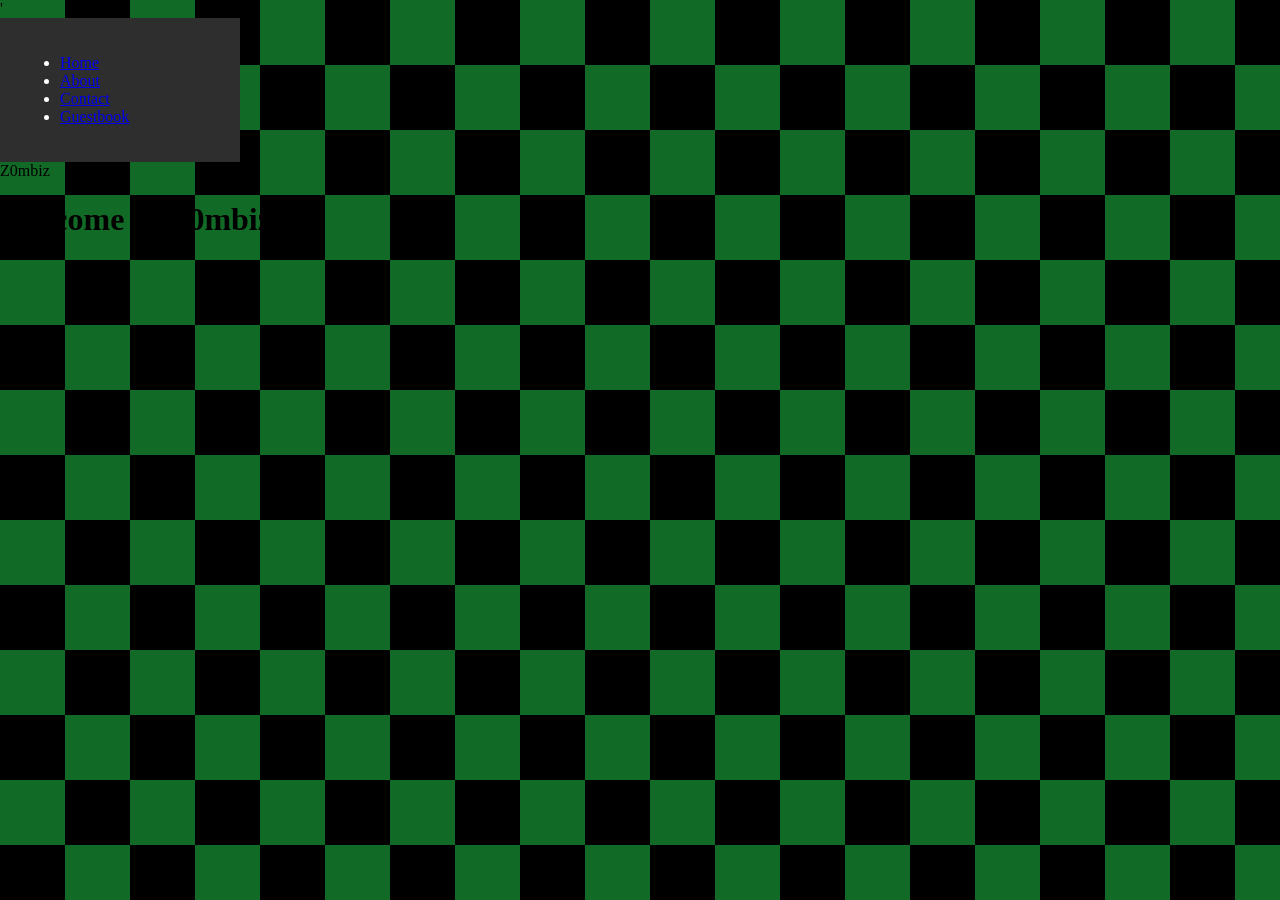
==== index.html @ c62d020d "initial post" ====
<!DOCTYPE html>
<html lang="en">
<head>
    <meta charset="UTF-8">
    <meta name="viewport" content="width=device-width, initial-scale=1.0">
    <title>Zombiz</title>
    <link rel="stylesheet" href="main.css">'

</head>
<body>
    <div class="side">
        <ul>
            <li><a href="#">Home</a></li>
            <li><a href="#">About</a></li>
            <li><a href="#">Contact</a></li>
            <li><a href="#">Guestbook</a></li>
        </ul>
    </div>
    <div class="content">
        <div class="topbar">
            <div class="logo">Z0mbiz</div>
            
        </div>
        <div class="main">
            <h1>Welcome to Z0mbiz!</h1>
            
        </div>
    </div>
</body>
</html>
---- main.css ----
/* rules:

Home page and at least 4 content pages (5 pages total)
A single external CSS file controlling styles across the site (internal and embedded styles may also be used when appropriate)
Consistent "look and feel" throughout the site (logo, color scheme, layout, navigation)
Consistent navigation throughout the site
Use at least three images in addition to a logo (images should have alternate text)
Include at least three external links
At least one HTML list (ul, ol, or dl) element
At least one HTML table element
At least one HTML form element w/script for processing form data
Use of Search Engine Optimization (SEO) principles
Mobile friendly and/or fluid layout for different screen sizes

*/
:root {
    --primary-color: #2e2e2e;
    --secondary-color: #ffffff; 
   
    --checker-color-1: #000000; 
    --checker-color-2: rgb(17, 106, 38);
    --checker-size: 130px;
    /* the checkerboard pattern colors for the PAGE BG*/
}
/* checkerboard */
/* checkerboard */
html body {
    margin: 0;
    padding: 0;
    background:
        repeating-conic-gradient(
            from 0deg,
            var(--checker-color-1) 0deg 90deg,
            var(--checker-color-2) 90deg 180deg
        );
    background-size: var(--checker-size)  var(--checker-size);
}

/* black box centered with spacing */
.wrapper {
    margin: 40px;
    background: black;
    min-height: calc(100vh - 80px);
}


.layout {
    display: flex;
    flex-direction: column;
    min-height: 100vh;
    /* everything is inside this includig=ng the side top bottom and whatever other content */
}
/* side will be to the left. */
.side {
    background-color: var(--primary-color);
    color: var(--secondary-color);
    padding: 20px;
    width: 200px;
    /* height: 100vh; */
}
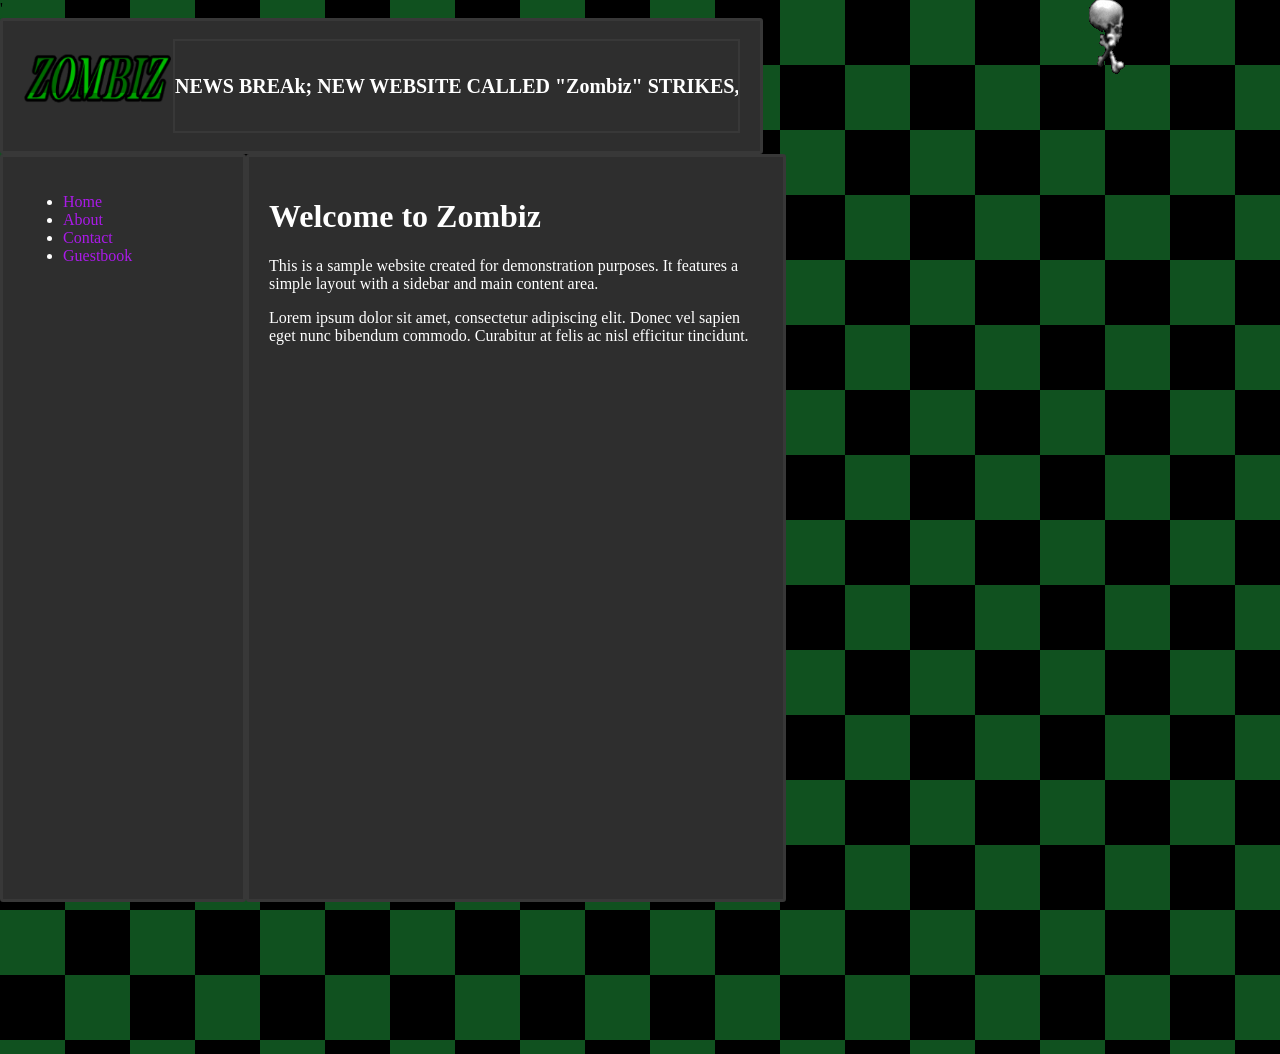
==== commit 1edcf792: "Initial commit - first change" ====
--- a/index.html
+++ b/index.html
@@ -1,5 +1,6 @@
 <!DOCTYPE html>
 <html lang="en">
+
 <head>
     <meta charset="UTF-8">
     <meta name="viewport" content="width=device-width, initial-scale=1.0">
@@ -7,24 +8,36 @@
     <link rel="stylesheet" href="main.css">'
 
 </head>
+
 <body>
-    <div class="side">
-        <ul>
-            <li><a href="#">Home</a></li>
-            <li><a href="#">About</a></li>
-            <li><a href="#">Contact</a></li>
-            <li><a href="#">Guestbook</a></li>
-        </ul>
+
+    <div class="top">
+        <img src="Assets/Zombiz Logo.png" alt="Zombiz Logo" class="logo">
+        <div class="topcontainer">
+            <div class="marq">NEWS BREAk; NEW WEBSITE CALLED "Zombiz" STRIKES, WEBSITE GOES LIVE, VISIT NOW!<img class="imgdec" style="top:-5px;" src="Assets/skull-rotate.gif" alt="Skull Animation"> </div>
+        </div>
     </div>
     <div class="content">
-        <div class="topbar">
-            <div class="logo">Z0mbiz</div>
-            
+        <!-- start of content where everything goes inside this. NOTHING GOES ABOVE THIS -->
+
+        <div class="side">
+            <ul>
+                <li><a href="#">Home</a></li>
+                <li><a href="#">About</a></li>
+                <li><a href="#">Contact</a></li>
+                <li><a href="#">Guestbook</a></li>
+            </ul>
         </div>
         <div class="main">
-            <h1>Welcome to Z0mbiz!</h1>
-            
+            <h1>Welcome to Zombiz</h1>
+            <p>This is a sample website created for demonstration purposes. It features a simple layout with a sidebar
+                and main content area.</p>
+            <p>Lorem ipsum dolor sit amet, consectetur adipiscing elit. Donec vel sapien eget nunc bibendum commodo.
+                Curabitur at felis ac nisl efficitur tincidunt.</p>
         </div>
+
+        <!-- End of content NOTHING GOES PAST THIS -->
     </div>
 </body>
+
 </html>
--- a/main.css
+++ b/main.css
@@ -13,18 +13,39 @@
 Mobile friendly and/or fluid layout for different screen sizes
 
 */
+
+/* 
+Primary color is the background color
+secondary color is for borders and other stuff
+textcolor is for text.
+ */
+
+ /* TODO: Make @media queries for responsive design for mobile devices and tablets. */
 :root {
     --primary-color: #2e2e2e;
     --secondary-color: #ffffff; 
-   
+    --ouline-striped-color: #383838;
+    --outline-size:3px;
+    --border-radius: 3px;
+   --text-color:#ffffff;
     --checker-color-1: #000000; 
-    --checker-color-2: rgb(17, 106, 38);
+    --checker-color-2: rgb(16, 81, 31);
     --checker-size: 130px;
+    --link-color: #aa1ae8;
+
     /* the checkerboard pattern colors for the PAGE BG*/
 }
-/* checkerboard */
-/* checkerboard */
+h1, h2, h3,p,li {
+    color: var(--text-color);
+}
+a {
+    color: var(--link-color);
+    text-decoration: none;
+}
+
+
 html body {
+    
     margin: 0;
     padding: 0;
     background:
@@ -34,6 +55,7 @@
             var(--checker-color-2) 90deg 180deg
         );
     background-size: var(--checker-size)  var(--checker-size);
+    /* checkerboard pattern. */
 }
 
 /* black box centered with spacing */
@@ -42,11 +64,17 @@
     background: black;
     min-height: calc(100vh - 80px);
 }
+.logo {
+    display: block;
+    margin: 0 auto;
+    width: 150px;
+  
+}
 
 
-.layout {
+.content {
     display: flex;
-    flex-direction: column;
+    flex-direction: row;
     min-height: 100vh;
     /* everything is inside this includig=ng the side top bottom and whatever other content */
 }
@@ -56,5 +84,66 @@
     color: var(--secondary-color);
     padding: 20px;
     width: 200px;
-    /* height: 100vh; */
+    height: 78vh;
+    border: var(--outline-size) solid var(--ouline-striped-color);
+    border-radius: var(--border-radius);
+}
+
+/* main content goes to the right of the sidebar */
+.main {
+    flex: .5;
+    background-color: var(--primary-color);
+    height: 78vh;
+    color: var(--primary-color);
+    padding: 20px;
+
+    border: var(--outline-size) solid var(--ouline-striped-color);
+    border-radius: var(--border-radius);
+
+}
+.top {
+    background-color: var(--primary-color);
+    color: var(--secondary-color);
+    padding: 20px;
+    
+    height: 10vh;
+    width: 56vw; /*TODO: make the top bar stretch
+     from the left side to the end of the where the .main content ends.
+     (the .side bar is on the left and .main is to the right of while
+     the top is on the far left. (this should fit correctly and automatically.
+    */
+    border: var(--outline-size) solid var(--ouline-striped-color);
+    border-radius: var(--border-radius);
+    
+    display: flex;
+    align-items: center;
+    text-align: left;
+}
+.topcontainer {
+    display: flex;
+    flex-direction: row;
+    justify-content: space-between;
+    align-items: center; /* centers vertically */
+    overflow: hidden;
+    white-space: nowrap;
+    height: 100%;        /* matches .top height */
+    margin-top: 0;       /* removes misalignment */
+    border: 2px solid var(--ouline-striped-color);
+}
+
+.marq {
+    font-size: 20px;
+    font-weight: bold;
+    color: var(--secondary-color);
+    animation: marquee 5s linear infinite;
+  
+    
+}
+@keyframes marquee {
+    0% { transform: translateX(100%); }
+    100% { transform: translateX(-100%); }
+    
+}
+.imgdec {
+   position: fixed;
 }
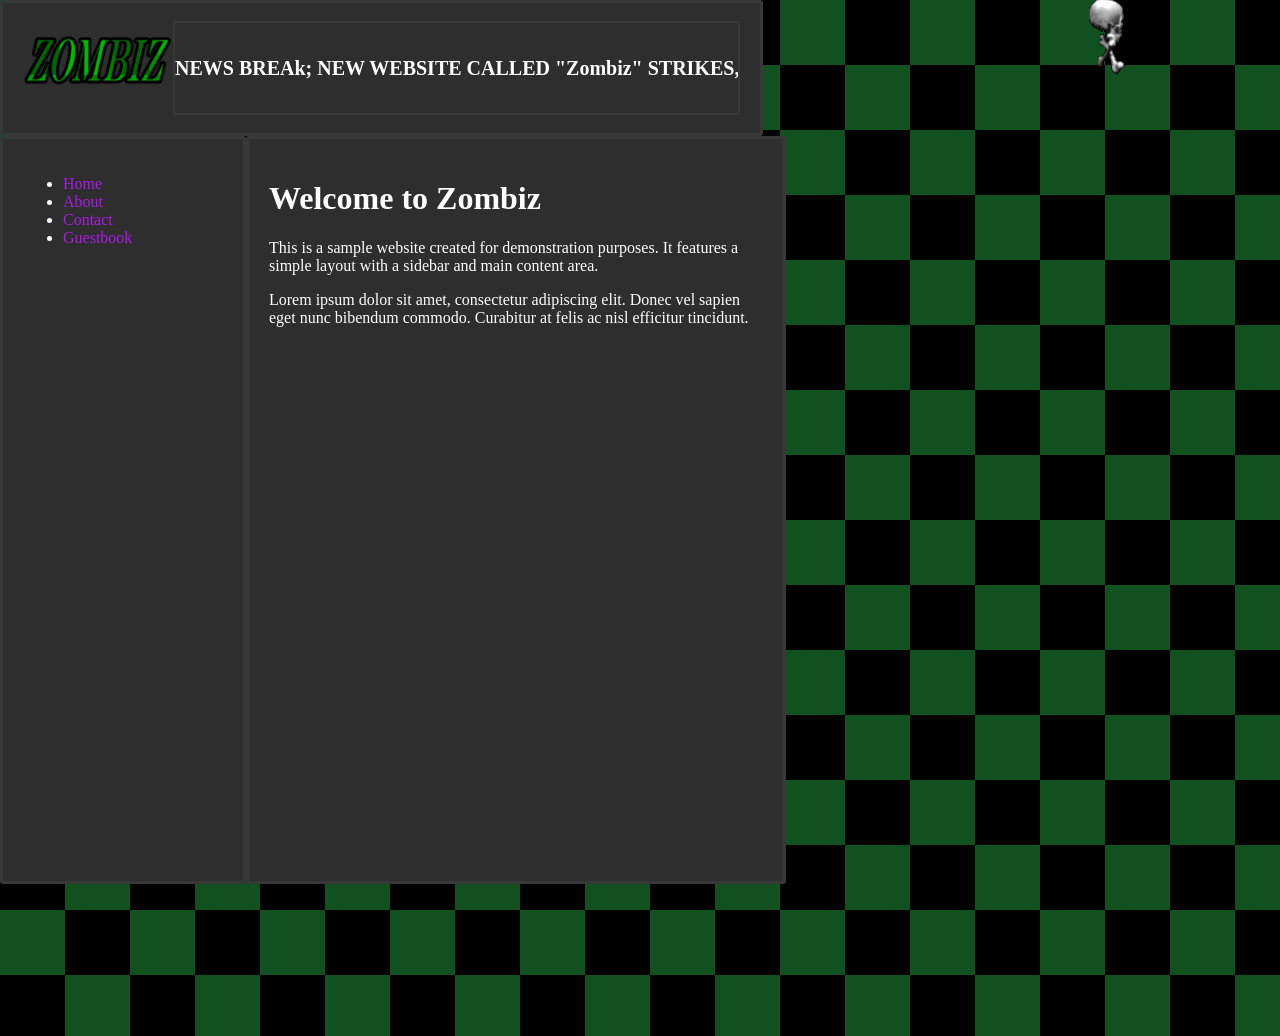
==== commit e4cab39f: "initial commit" ====
--- a/index.html
+++ b/index.html
@@ -1,25 +1,19 @@
 <!DOCTYPE html>
 <html lang="en">
-
 <head>
     <meta charset="UTF-8">
     <meta name="viewport" content="width=device-width, initial-scale=1.0">
     <title>Zombiz</title>
-    <link rel="stylesheet" href="main.css">'
-
+    <link rel="stylesheet" href="main.css">
 </head>
-
 <body>
-
     <div class="top">
         <img src="Assets/Zombiz Logo.png" alt="Zombiz Logo" class="logo">
         <div class="topcontainer">
-            <div class="marq">NEWS BREAk; NEW WEBSITE CALLED "Zombiz" STRIKES, WEBSITE GOES LIVE, VISIT NOW!<img class="imgdec" style="top:-5px;" src="Assets/skull-rotate.gif" alt="Skull Animation"> </div>
+            <div class="marq">NEWS BREAk; NEW WEBSITE CALLED "Zombiz" STRIKES, WEBSITE GOES LIVE, VISIT NOW!<img class="imgdec" style="top:-5px;" src="Assets/skull-rotate.gif" alt="Skull Animation"></div>
         </div>
     </div>
     <div class="content">
-        <!-- start of content where everything goes inside this. NOTHING GOES ABOVE THIS -->
-
         <div class="side">
             <ul>
                 <li><a href="#">Home</a></li>
@@ -30,14 +24,9 @@
         </div>
         <div class="main">
             <h1>Welcome to Zombiz</h1>
-            <p>This is a sample website created for demonstration purposes. It features a simple layout with a sidebar
-                and main content area.</p>
-            <p>Lorem ipsum dolor sit amet, consectetur adipiscing elit. Donec vel sapien eget nunc bibendum commodo.
-                Curabitur at felis ac nisl efficitur tincidunt.</p>
+            <p>This is a sample website created for demonstration purposes. It features a simple layout with a sidebar and main content area.</p>
+            <p>Lorem ipsum dolor sit amet, consectetur adipiscing elit. Donec vel sapien eget nunc bibendum commodo. Curabitur at felis ac nisl efficitur tincidunt.</p>
         </div>
-
-        <!-- End of content NOTHING GOES PAST THIS -->
     </div>
 </body>
-
 </html>
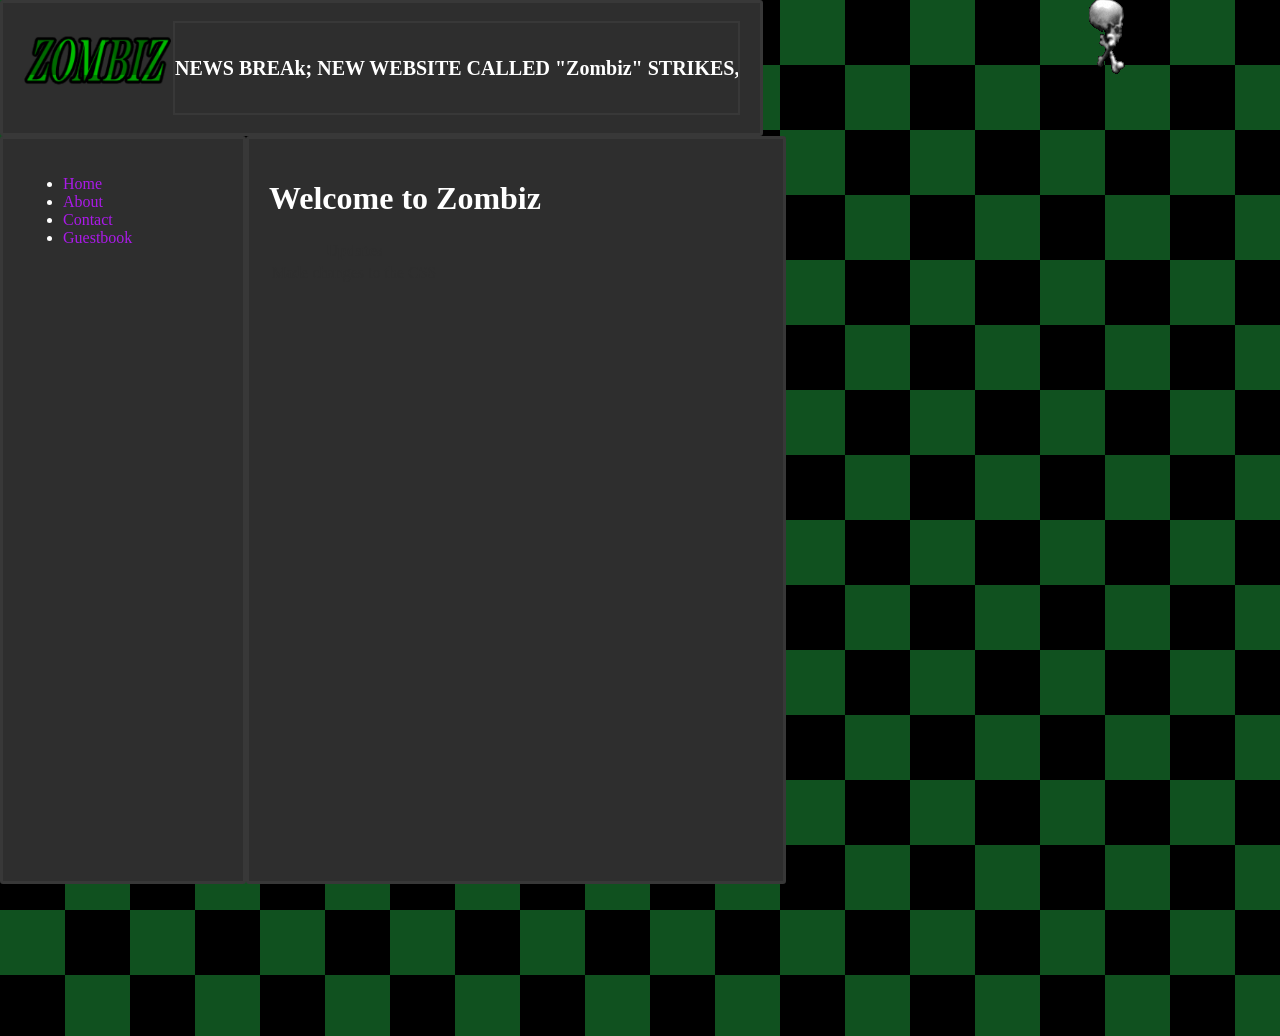
==== commit d6bee6f7: "content addition 1" ====
--- a/index.html
+++ b/index.html
@@ -24,8 +24,14 @@
         </div>
         <div class="main">
             <h1>Welcome to Zombiz</h1>
-            <p>This is a sample website created for demonstration purposes. It features a simple layout with a sidebar and main content area.</p>
-            <p>Lorem ipsum dolor sit amet, consectetur adipiscing elit. Donec vel sapien eget nunc bibendum commodo. Curabitur at felis ac nisl efficitur tincidunt.</p>
+            <table>
+                <tr>
+                    <th>Updates</th>
+                </tr>
+                <tr>
+                    <td>Made changes to the CSS</td>
+                </tr>
+            </table>
         </div>
     </div>
 </body>
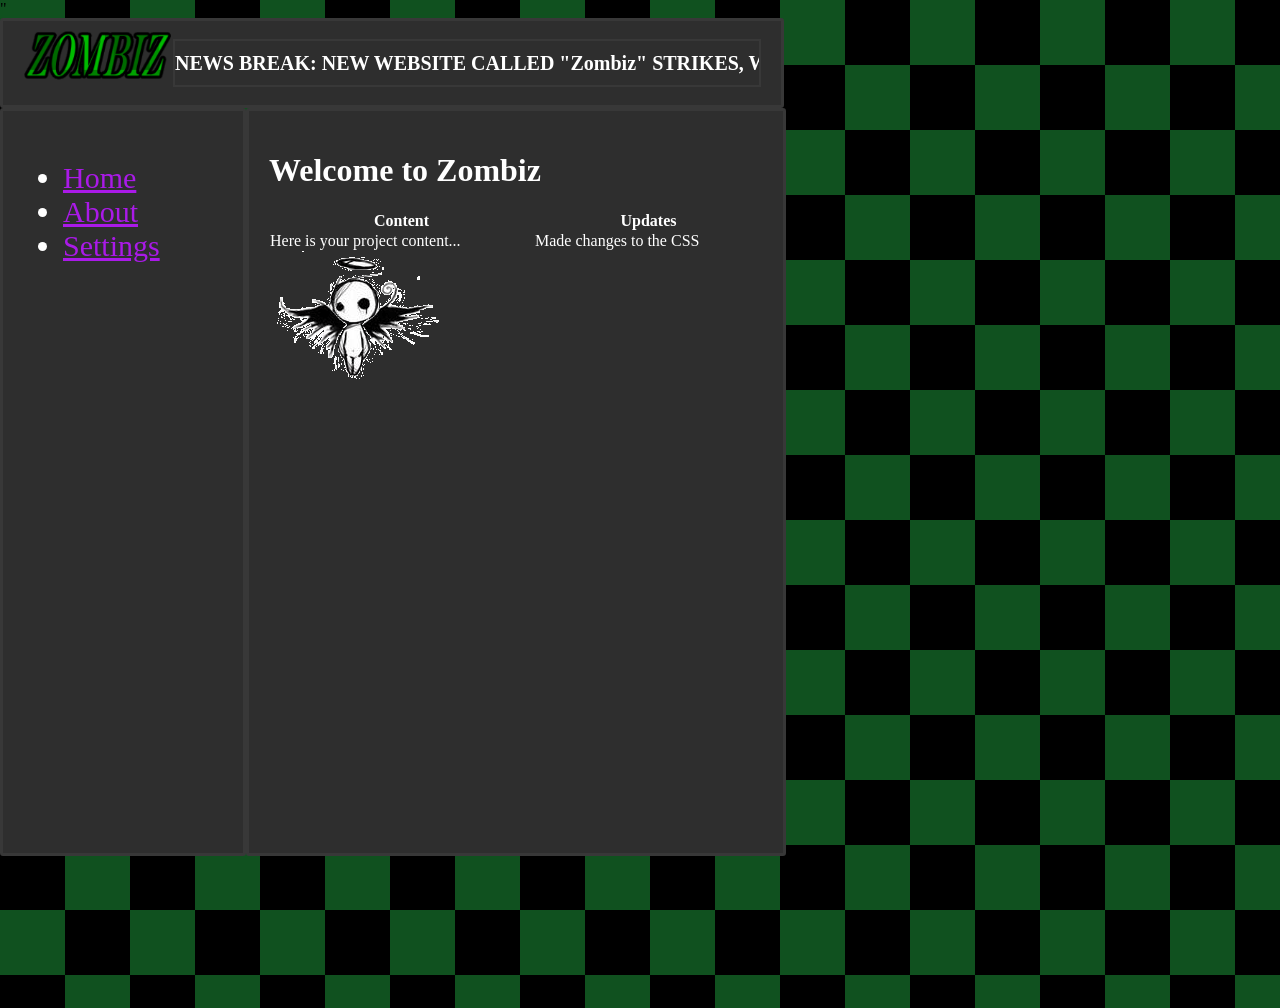
==== commit ae0078c4: "main website change" ====
--- a/index.html
+++ b/index.html
@@ -3,36 +3,51 @@
 <head>
     <meta charset="UTF-8">
     <meta name="viewport" content="width=device-width, initial-scale=1.0">
+    
+    <meta name="description" content="Welcome to Zombiz. Get the latest news, updates, and content.">
+    
     <title>Zombiz</title>
+    
+    <link rel="preload" href="Assets/Zombiz Logo.png" as="image">
+    <script src="javascript/accessibility.js"></script>"
     <link rel="stylesheet" href="main.css">
 </head>
 <body>
-    <div class="top">
-        <img src="Assets/Zombiz Logo.png" alt="Zombiz Logo" class="logo">
+    <header class="top">
+        <img src="Assets/Zombiz Logo.png" alt="Zombiz Official Logo" class="logo" decoding="async">
         <div class="topcontainer">
-            <div class="marq">NEWS BREAk; NEW WEBSITE CALLED "Zombiz" STRIKES, WEBSITE GOES LIVE, VISIT NOW!<img class="imgdec" style="top:-5px;" src="Assets/skull-rotate.gif" alt="Skull Animation"></div>
+            <div class="marq" role="marquee">NEWS BREAK: NEW WEBSITE CALLED "Zombiz" STRIKES, WEBSITE GOES LIVE, VISIT NOW!</div>
         </div>
-    </div>
+    </header>
+
     <div class="content">
-        <div class="side">
-            <ul>
-                <li><a href="#">Home</a></li>
-                <li><a href="#">About</a></li>
-                <li><a href="#">Contact</a></li>
-                <li><a href="#">Guestbook</a></li>
+        <nav class="side">
+            <ul style="font-size: 30px;">
+                <li><a href="index.html">Home</a></li>
+                <li><a href="about.php">About</a></li>
+                <li><a href="settings.php">Settings</a></li>
             </ul>
-        </div>
-        <div class="main">
+        </nav>
+        
+        <main class="main">
             <h1>Welcome to Zombiz</h1>
             <table>
-                <tr>
-                    <th>Updates</th>
-                </tr>
-                <tr>
-                    <td>Made changes to the CSS</td>
-                </tr>
+                <thead>
+                    <tr>
+                        <th scope="col">Content</th>
+                        <th scope="col">Updates</th>
+                    </tr>
+                </thead>
+                <tbody>
+                    <tr>
+                        <td>Here is your project content...</td>
+                        <td>Made changes to the CSS</td>
+                    </tr>
+                </tbody>
             </table>
-        </div>
+            <img src="Assets/angel.gif" alt="Angel with wings">
+            
+        </main>
     </div>
 </body>
 </html>
--- a/main.css
+++ b/main.css
@@ -40,9 +40,145 @@
 }
 a {
     color: var(--link-color);
-    text-decoration: none;
-}
-
+    ;
+}
+table {
+    border-collapse: collapse;
+    width: 100%;
+    margin-top: 20px;
+    color: var(--text-color);
+}
+
+/* Settings Page Styles */
+.settings-container {
+    display: flex;
+    flex-direction: column;
+    gap: 20px;
+    margin-top: 20px;
+}
+
+.setting-item {
+    background-color: var(--ouline-striped-color);
+    padding: 20px;
+    border-radius: var(--border-radius);
+    border: 2px solid var(--secondary-color);
+}
+
+.setting-item label {
+    display: flex;
+    align-items: center;
+    gap: 15px;
+    cursor: pointer;
+    font-size: 18px;
+    font-weight: bold;
+}
+
+.setting-item input[type="checkbox"] {
+    width: 24px;
+    height: 24px;
+    cursor: pointer;
+    accent-color: var(--link-color);
+}
+
+.setting-description {
+    margin-top: 10px;
+    font-size: 14px;
+    color: #cccccc;
+}
+
+.settings-section {
+    border-left: 4px solid var(--link-color);
+    padding-left: 15px;
+    margin-bottom: 30px;
+}
+
+.settings-section h2 {
+    margin-top: 0;
+    margin-bottom: 15px;
+    font-size: 20px;
+    color: var(--link-color);
+}
+
+.setting-item input[type="range"] {
+    width: 100%;
+    max-width: 300px;
+    height: 8px;
+    cursor: pointer;
+    accent-color: var(--link-color);
+    margin-top: 10px;
+}
+
+.reset-btn {
+    background-color: #8b0000;
+    color: var(--secondary-color);
+    border: 2px solid var(--secondary-color);
+    padding: 10px 20px;
+    font-size: 16px;
+    border-radius: var(--border-radius);
+    cursor: pointer;
+    transition: all 0.3s ease;
+}
+
+.reset-btn:hover {
+    background-color: #a00000;
+    transform: scale(1.05);
+}
+
+/* High Contrast Mode */
+body.high-contrast {
+    --primary-color: #000000;
+    --secondary-color: #ffff00;
+    --ouline-striped-color: #ffffff;
+    --link-color: #00ffff;
+    --text-color: #ffff00;
+    --checker-color-1: #000000;
+    --checker-color-2: #ffffff;
+}
+
+body.high-contrast table {
+    border: 3px solid var(--secondary-color);
+}
+
+body.high-contrast .setting-item {
+    border: 3px solid var(--secondary-color);
+    background-color: #000000;
+}
+
+/* Reduce Motion Mode */
+body.reduce-motion,
+body.reduce-motion * {
+    animation-duration: 0.01ms !important;
+    animation-iteration-count: 1 !important;
+    transition-duration: 0.01ms !important;
+}
+
+body.reduce-motion .scanlines {
+    animation: none !important;
+}
+
+body.reduce-motion .marq {
+    animation: none !important;
+}
+
+/* Light Mode (when dark mode is off) */
+body.light-mode {
+    --primary-color: #f5f5f5;
+    --secondary-color: #000000;
+    --ouline-striped-color: #e0e0e0;
+    --text-color: #000000;
+    --link-color: #0066cc;
+    --checker-color-1: #ffffff;
+    --checker-color-2: #cccccc;
+}
+
+body.light-mode table {
+    color: var(--text-color);
+}
+
+body.light-mode .setting-item {
+    background-color: var(--ouline-striped-color);
+    border-color: var(--secondary-color);
+}
 
 html body {
     
@@ -99,7 +235,7 @@
 
     border: var(--outline-size) solid var(--ouline-striped-color);
     border-radius: var(--border-radius);
-
+    overflow-y: auto;
 }
 .top {
     background-color: var(--primary-color);
@@ -107,17 +243,14 @@
     padding: 20px;
     
     height: 10vh;
-    width: 56vw; /*TODO: make the top bar stretch
-     from the left side to the end of the where the .main content ends.
-     (the .side bar is on the left and .main is to the right of while
-     the top is on the far left. (this should fit correctly and automatically.
-    */
+    width: calc(100px + 53.4vw);
     border: var(--outline-size) solid var(--ouline-striped-color);
     border-radius: var(--border-radius);
     
     display: flex;
     align-items: center;
     text-align: left;
+    box-sizing: border-box;
 }
 .topcontainer {
     display: flex;
@@ -135,7 +268,7 @@
     font-size: 20px;
     font-weight: bold;
     color: var(--secondary-color);
-    animation: marquee 5s linear infinite;
+    animation: marquee 42s linear infinite;
   
     
 }
@@ -146,4 +279,236 @@
 }
 .imgdec {
    position: fixed;
+}
+
+/* The scanline overlay container */
+.scanlines {
+    position: fixed;
+    top: 0;
+    left: 0;
+    width: 100%;
+    height: 100%;
+    background: linear-gradient(
+        rgba(18, 16, 16, 0) 50%, 
+        rgba(0, 0, 0, 0.25) 50%
+    );
+    background-size: 100% 4px;
+    z-index: 9999;
+    pointer-events: none;
+    
+   
+    animation: move-scanlines 21s linear infinite, flicker 0.15s infinite;
+}
+
+
+@keyframes move-scanlines {
+    0% { background-position: 0 0; }
+    100% { background-position: 0 40px; } 
+}
+
+/* Existing flicker effect */
+@keyframes flicker {
+    0% { opacity: 0.97; }
+    50% { opacity: 1; }
+    100% { opacity: 0.98; }
+}
+
+/* Mobile and Tablet Responsive Design */
+
+/* Tablet devices (768px to 1024px) */
+@media (max-width: 1024px) {
+    .top {
+        width: 100%;
+        height: auto;
+        padding: 15px;
+    }
+    
+    .content {
+        flex-direction: column;
+        min-height: auto;
+    }
+    
+    .side {
+        width: 100%;
+        height: auto;
+        padding: 15px;
+        margin-bottom: 10px;
+    }
+    
+    .side ul {
+        display: flex;
+        flex-wrap: wrap;
+        gap: 10px;
+        padding: 0;
+        margin: 0;
+    }
+    
+    .side li {
+        list-style: none;
+    }
+    
+    .side li a {
+        display: inline-block;
+        padding: 8px 15px;
+        background-color: var(--ouline-striped-color);
+        border-radius: var(--border-radius);
+    }
+    
+    .main {
+        flex: 1;
+        height: auto;
+        padding: 15px;
+    }
+    
+    .logo {
+        width: 120px;
+    }
+    
+    .marq {
+        font-size: 16px;
+    }
+}
+
+/* Mobile devices (480px to 768px) */
+@media (max-width: 768px) {
+    body {
+        padding: 0;
+    }
+    
+    .top {
+        width: 100%;
+        height: auto;
+        padding: 10px;
+        margin-bottom: 10px;
+    }
+    
+    .logo {
+        width: 100px;
+        margin-bottom: 10px;
+    }
+    
+    .topcontainer {
+        flex-direction: column;
+        gap: 10px;
+        margin-top: 10px;
+    }
+    
+    .marq {
+        font-size: 14px;
+        animation: marquee 35s linear infinite;
+    }
+    
+    .content {
+        flex-direction: column;
+        min-height: auto;
+        padding: 0;
+    }
+    
+    .side {
+        width: 100%;
+        height: auto;
+        padding: 15px;
+        margin-bottom: 10px;
+        border: var(--outline-size) solid var(--ouline-striped-color);
+    }
+    
+    .side ul {
+        display: flex;
+        flex-direction: column;
+        gap: 10px;
+        padding: 0;
+        margin: 0;
+        font-size: 20px;
+    }
+    
+    .side li {
+        list-style: none;
+    }
+    
+    .side li a {
+        display: block;
+        padding: 12px;
+        background-color: var(--ouline-striped-color);
+        border-radius: var(--border-radius);
+        text-decoration: none;
+    }
+    
+    .main {
+        flex: 1;
+        width: 100%;
+        height: auto;
+        padding: 15px;
+        border: var(--outline-size) solid var(--ouline-striped-color);
+    }
+    
+    h1, h2, h3 {
+        font-size: 24px;
+    }
+    
+    table {
+        font-size: 14px;
+        width: 100%;
+    }
+    
+    table th, table td {
+        padding: 10px 5px;
+    }
+}
+
+/* Small mobile devices (320px to 480px) */
+@media (max-width: 480px) {
+    html body {
+        --checker-size: 80px;
+    }
+    
+    .top {
+        padding: 8px;
+        margin-bottom: 8px;
+    }
+    
+    .logo {
+        width: 80px;
+    }
+    
+    .topcontainer {
+        gap: 8px;
+    }
+    
+    .marq {
+        font-size: 12px;
+    }
+    
+    .side {
+        padding: 10px;
+        margin-bottom: 8px;
+    }
+    
+    .side ul {
+        font-size: 16px;
+        gap: 8px;
+    }
+    
+    .main {
+        padding: 10px;
+    }
+    
+    h1 {
+        font-size: 20px;
+    }
+    
+    h2, h3 {
+        font-size: 18px;
+    }
+    
+    p {
+        font-size: 14px;
+    }
+    
+    table {
+        font-size: 12px;
+    }
+    
+    table th, table td {
+        padding: 8px 4px;
+    }
 }
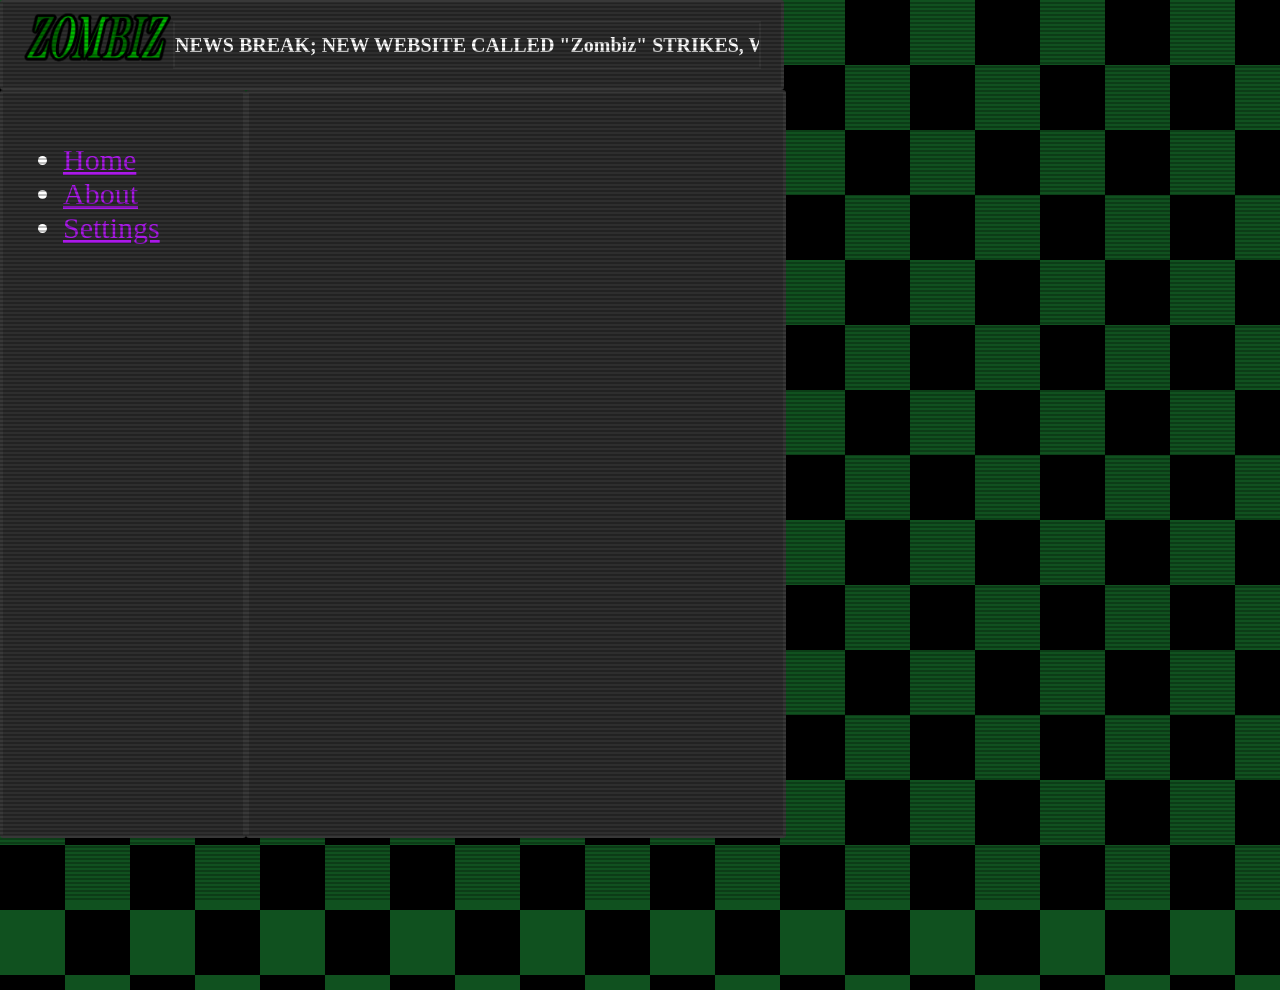
==== commit 22f815f1: "php to html." ====
--- a/index.html
+++ b/index.html
@@ -3,51 +3,28 @@
 <head>
     <meta charset="UTF-8">
     <meta name="viewport" content="width=device-width, initial-scale=1.0">
-    
-    <meta name="description" content="Welcome to Zombiz. Get the latest news, updates, and content.">
-    
-    <title>Zombiz</title>
-    
-    <link rel="preload" href="Assets/Zombiz Logo.png" as="image">
-    <script src="javascript/accessibility.js"></script>"
+    <title><?php echo isset($pageTitle) ? $pageTitle : 'Zombiz'; ?></title>
     <link rel="stylesheet" href="main.css">
+    <script src="javascript/layout.js" defer></script>
+    <script src="javascript/app.js" defer></script>
+    <script src="javascript/settings.js" defer></script>
+        
 </head>
 <body>
-    <header class="top">
-        <img src="Assets/Zombiz Logo.png" alt="Zombiz Official Logo" class="logo" decoding="async">
+    <div id="scanlines" class="scanlines"></div>
+
+    <div class="top">
+        <img src="Assets/Zombiz Logo.png" alt="Zombiz Logo" class="logo">
         <div class="topcontainer">
-            <div class="marq" role="marquee">NEWS BREAK: NEW WEBSITE CALLED "Zombiz" STRIKES, WEBSITE GOES LIVE, VISIT NOW!</div>
+            <div class="marq">NEWS BREAK; NEW WEBSITE CALLED "Zombiz" STRIKES, WEBSITE GOES LIVE, VISIT NOW!</div>
         </div>
-    </header>
-
+    </div>
     <div class="content">
-        <nav class="side">
+        <div class="side">
             <ul style="font-size: 30px;">
                 <li><a href="index.html">Home</a></li>
-                <li><a href="about.php">About</a></li>
-                <li><a href="settings.php">Settings</a></li>
+                <li><a href="about.html">About</a></li>
+                <li><a href="settings.html">Settings</a></li>
             </ul>
-        </nav>
-        
-        <main class="main">
-            <h1>Welcome to Zombiz</h1>
-            <table>
-                <thead>
-                    <tr>
-                        <th scope="col">Content</th>
-                        <th scope="col">Updates</th>
-                    </tr>
-                </thead>
-                <tbody>
-                    <tr>
-                        <td>Here is your project content...</td>
-                        <td>Made changes to the CSS</td>
-                    </tr>
-                </tbody>
-            </table>
-            <img src="Assets/angel.gif" alt="Angel with wings">
-            
-        </main>
-    </div>
-</body>
-</html>+        </div>
+        <div class="main">
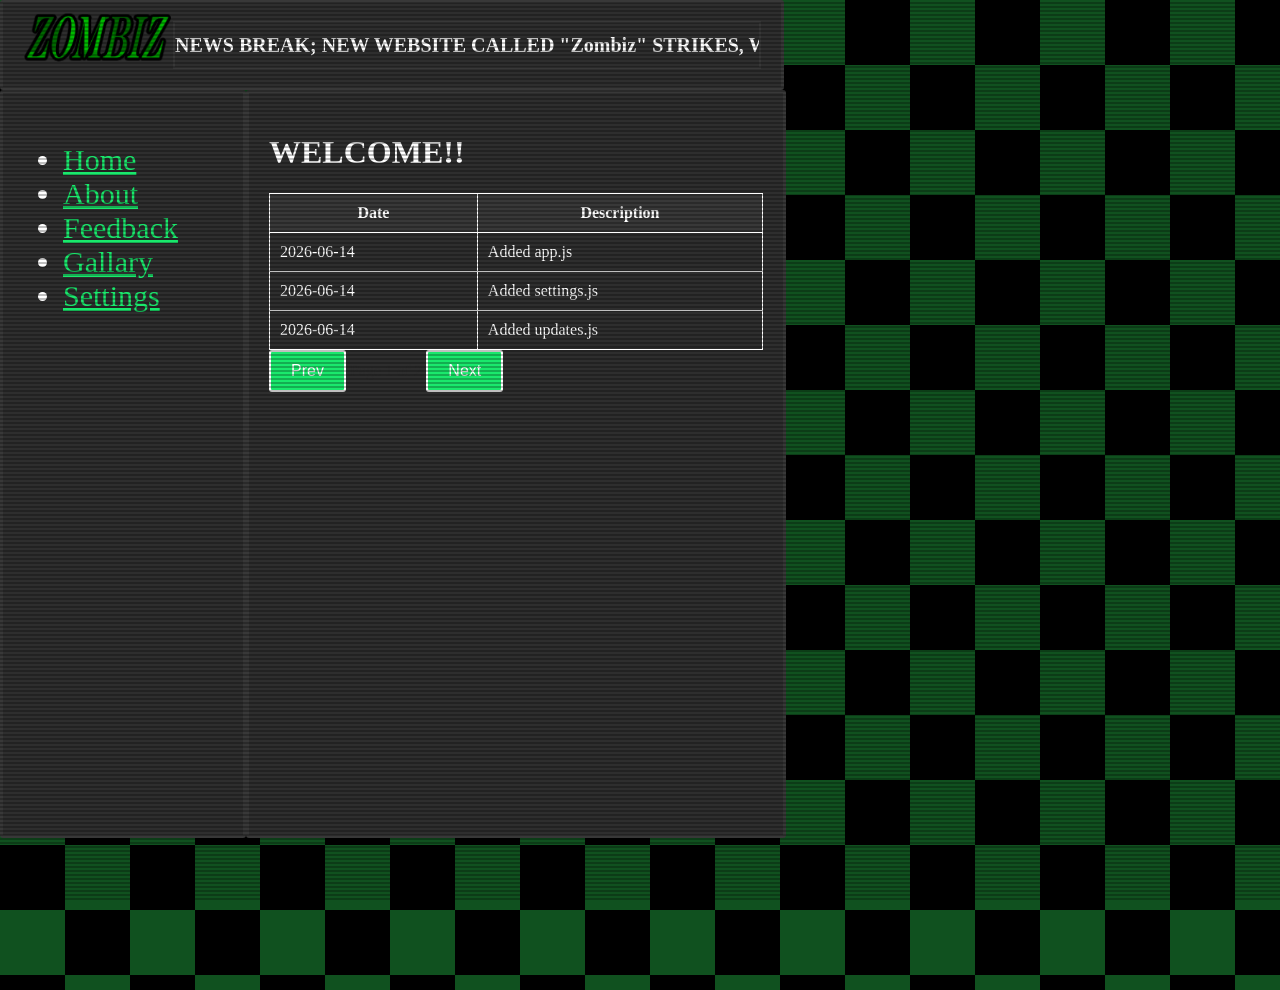
==== commit da89931c: "html fix + additional changes" ====
--- a/index.html
+++ b/index.html
@@ -1,20 +1,25 @@
 <!DOCTYPE html>
 <html lang="en">
+
 <head>
     <meta charset="UTF-8">
     <meta name="viewport" content="width=device-width, initial-scale=1.0">
-    <title><?php echo isset($pageTitle) ? $pageTitle : 'Zombiz'; ?></title>
+    <title>
+        Zombiz - Home
+    </title>
     <link rel="stylesheet" href="main.css">
     <script src="javascript/layout.js" defer></script>
     <script src="javascript/app.js" defer></script>
     <script src="javascript/settings.js" defer></script>
-        
+    <script src="javascript/updates.js" defer></script>
+
 </head>
+
 <body>
     <div id="scanlines" class="scanlines"></div>
 
     <div class="top">
-        <img src="Assets/Zombiz Logo.png" alt="Zombiz Logo" class="logo">
+        <img src="Assets/Zombiz_Logo.png" alt="Zombiz Logo" class="logo">
         <div class="topcontainer">
             <div class="marq">NEWS BREAK; NEW WEBSITE CALLED "Zombiz" STRIKES, WEBSITE GOES LIVE, VISIT NOW!</div>
         </div>
@@ -24,7 +29,30 @@
             <ul style="font-size: 30px;">
                 <li><a href="index.html">Home</a></li>
                 <li><a href="about.html">About</a></li>
+                <li><a href="feedback.html">Feedback</a></li>
+                 <li><a href="gallary.html">Gallary</a></li>
                 <li><a href="settings.html">Settings</a></li>
+
             </ul>
+            
         </div>
-        <div class="main">+        <div class="main">
+            <h1>WELCOME!!</h1>
+            <table id="updates-table">
+                <thead>
+                    <tr>
+                        <th>Date</th>
+                        <th>Description</th>
+                    </tr>
+                </thead>
+                <tbody>
+                </tbody>
+            </table>
+
+            <div id="pagination-controls">
+            </div>
+        </div>
+    </div>
+</body>
+
+</html>
--- a/main.css
+++ b/main.css
@@ -31,8 +31,8 @@
     --checker-color-1: #000000; 
     --checker-color-2: rgb(16, 81, 31);
     --checker-size: 130px;
-    --link-color: #aa1ae8;
-
+    --link-color: #1ae86c;
+   
     /* the checkerboard pattern colors for the PAGE BG*/
 }
 h1, h2, h3,p,li {
@@ -40,8 +40,9 @@
 }
 a {
     color: var(--link-color);
-    ;
-}
+    
+}
+
 table {
     border-collapse: collapse;
     width: 100%;
@@ -123,7 +124,11 @@
     background-color: #a00000;
     transform: scale(1.05);
 }
-
+input, label {
+    color: var(--text-color);
+    font-size: 16px;
+
+}
 /* High Contrast Mode */
 body.high-contrast {
     --primary-color: #000000;
@@ -511,4 +516,36 @@
     table th, table td {
         padding: 8px 4px;
     }
-}+}
+button {
+    background-color: var(--link-color);
+    color: var(--secondary-color);
+    border: 2px solid var(--secondary-color);
+    padding: 10px 20px;
+    font-size: 16px;
+    border-radius: var(--border-radius);
+    cursor: pointer;
+    transition: all 0.3s ease;
+}
+a::hover {
+    background-color: #086205;
+    transform: scale(1.01) skewX(-4deg);
+}
+button:hover {
+    background-color: #086205;
+    transform: scale(1.01) skewX(4deg);
+}
+
+table th {
+    background-color: var(--ouline-striped-color);
+    color: var(--secondary-color);
+    padding: 10px;
+    border: 1px solid var(--secondary-color);
+}
+
+table td {
+    padding: 10px;
+    border: 1px solid var(--secondary-color);
+}
+
+
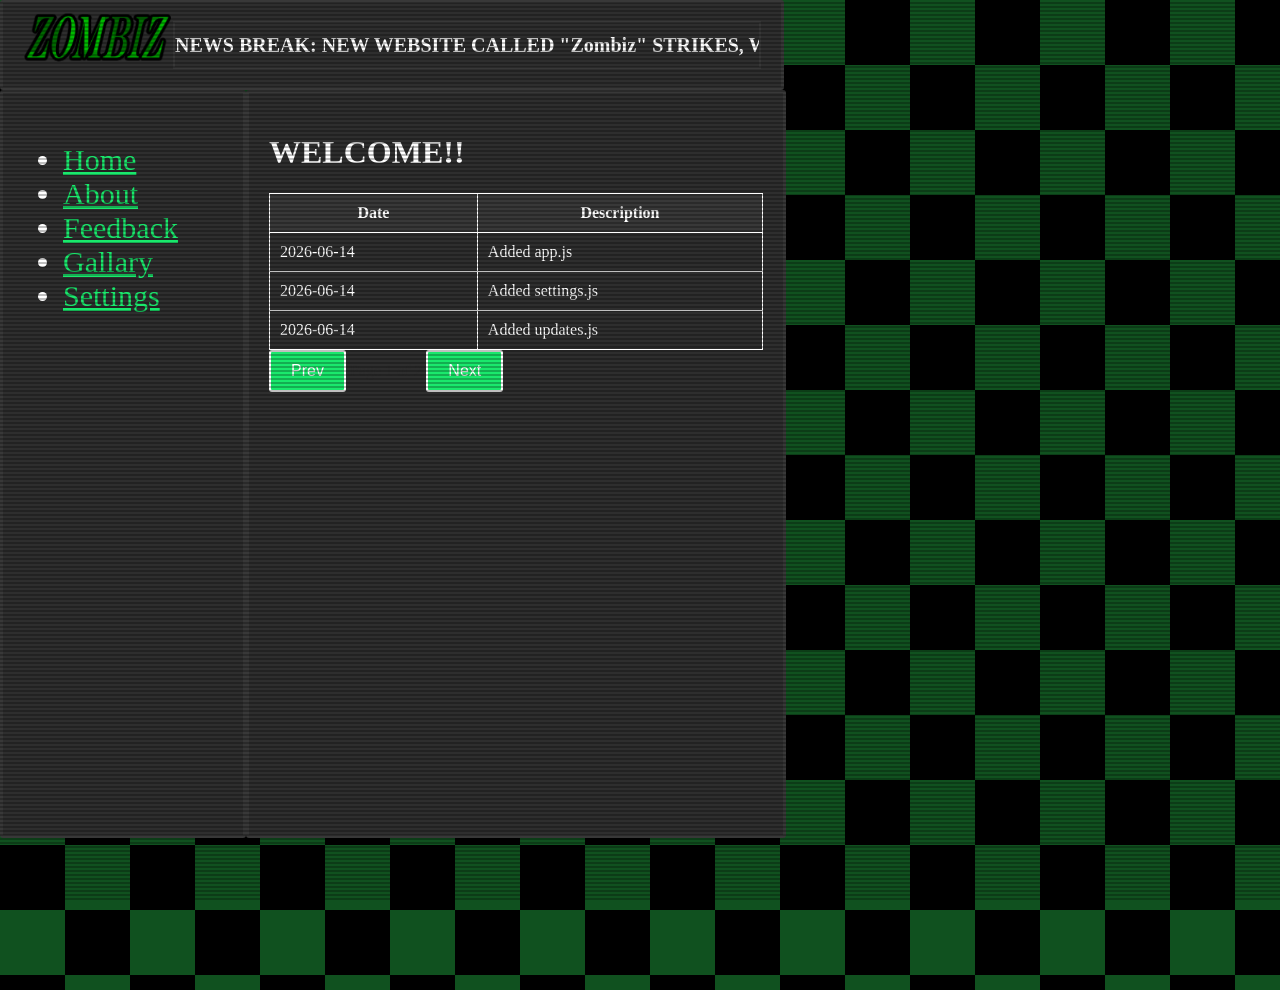
==== commit 162c1f30: "test" ====
--- a/index.html
+++ b/index.html
@@ -1,58 +1,32 @@
 <!DOCTYPE html>
 <html lang="en">
-
 <head>
     <meta charset="UTF-8">
     <meta name="viewport" content="width=device-width, initial-scale=1.0">
-    <title>
-        Zombiz - Home
-    </title>
+    <meta name="description" content="HomePage.">
+    <title>Zombiz - Home</title>
     <link rel="stylesheet" href="main.css">
+    
     <script src="javascript/layout.js" defer></script>
     <script src="javascript/app.js" defer></script>
     <script src="javascript/settings.js" defer></script>
     <script src="javascript/updates.js" defer></script>
-
 </head>
 
 <body>
-    <div id="scanlines" class="scanlines"></div>
+    <main class="main">
+        <h1>WELCOME!!</h1>
+        <table id="updates-table">
+            <thead>
+                <tr>
+                    <th>Date</th>
+                    <th>Description</th>
+                </tr>
+            </thead>
+            <tbody></tbody>
+        </table>
 
-    <div class="top">
-        <img src="Assets/Zombiz_Logo.png" alt="Zombiz Logo" class="logo">
-        <div class="topcontainer">
-            <div class="marq">NEWS BREAK; NEW WEBSITE CALLED "Zombiz" STRIKES, WEBSITE GOES LIVE, VISIT NOW!</div>
-        </div>
-    </div>
-    <div class="content">
-        <div class="side">
-            <ul style="font-size: 30px;">
-                <li><a href="index.html">Home</a></li>
-                <li><a href="about.html">About</a></li>
-                <li><a href="feedback.html">Feedback</a></li>
-                 <li><a href="gallary.html">Gallary</a></li>
-                <li><a href="settings.html">Settings</a></li>
-
-            </ul>
-            
-        </div>
-        <div class="main">
-            <h1>WELCOME!!</h1>
-            <table id="updates-table">
-                <thead>
-                    <tr>
-                        <th>Date</th>
-                        <th>Description</th>
-                    </tr>
-                </thead>
-                <tbody>
-                </tbody>
-            </table>
-
-            <div id="pagination-controls">
-            </div>
-        </div>
-    </div>
+        <div id="pagination-controls"></div>
+    </main>
 </body>
-
 </html>
